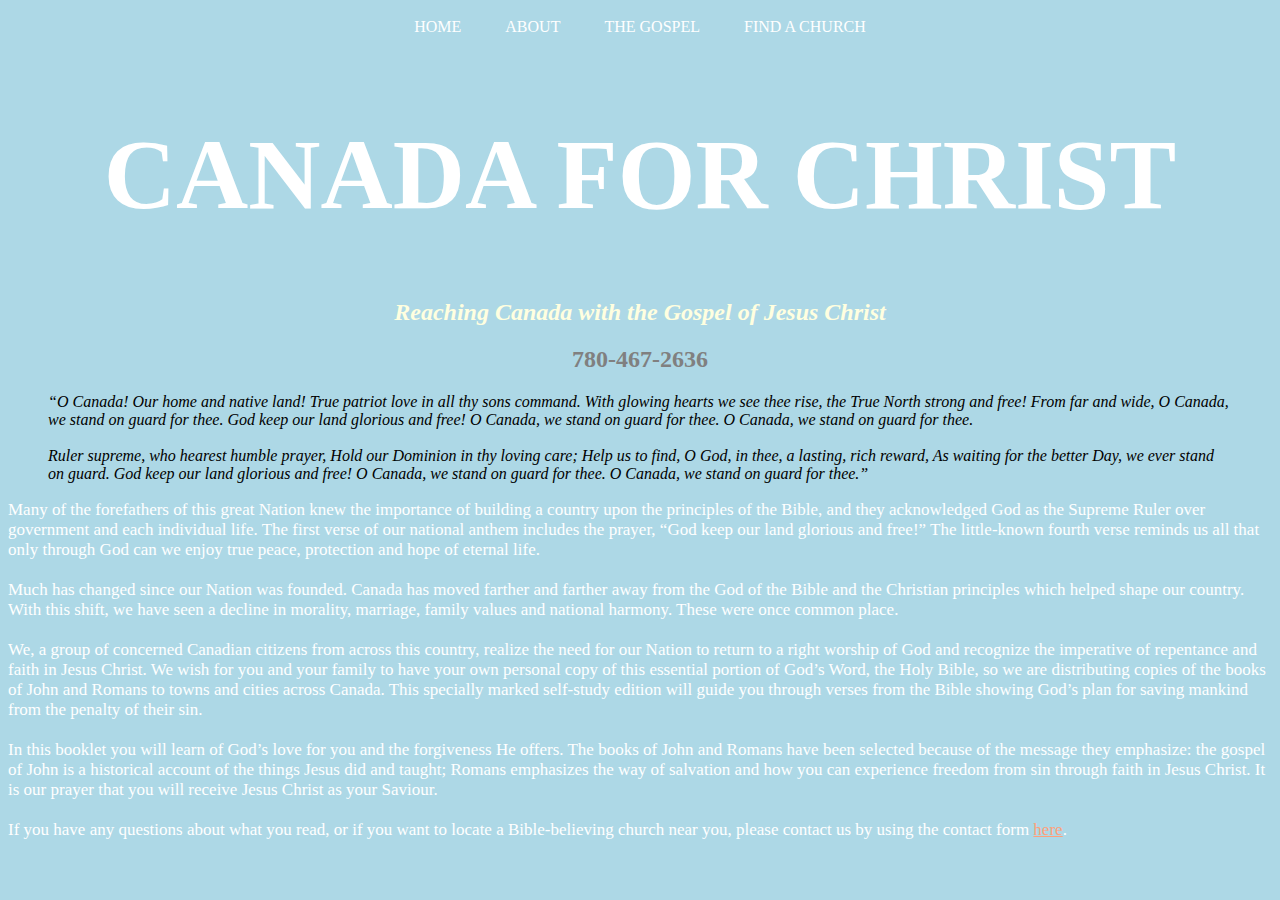
==== about.html @ 9d199f8e "new folders and new page" ====
<!DOCTYPE html>
<html>
    <head>
        <title>
            About - Canada for Christ
        </title>
        <link rel="shortcut icon" type="image/x-icon" href="https://images.squarespace-cdn.com/content/v1/50d340c2e4b022f171674b0b/1356244611490-ITFIRML3X3UKFMHSN3OK/ke17ZwdGBToddI8pDm48kIKay4bYLpKTFWoXFdGxjdZ7gQa3H78H3Y0txjaiv_0fDoOvxcdMmMKkDsyUqMSsMWxHk725yiiHCCLfrh8O1z5QHyNOqBUUEtDDsRWrJLTmbYQBUmIsrGfpEP8r2sev19gxfigEmL90EVjHEIpKzZcHwu-rAV7qH6-DpIItsQB3/favicon.ico?format=100w"/>
        <!-- <link rel="canonical" href="http://canadaforchrist.ca"/> -->
        <link rel="stylesheet" type="text/css" href="css/general.css">
        
    </head>
    
    <body>
        <div class="nav">
            <ul>
                <li><a href="index.html">HOME</a></li>
                <li><a href="about.html">ABOUT</a></li>
                <li><a href="the_gospel.html">THE GOSPEL</a></li>
                <li><a href="find.html">FIND A CHURCH</a></li>
            </ul>
        </div>
        <div class="bdy">
            <h1 id="mainh">CANADA FOR CHRIST</h1>
            <h2><em>Reaching Canada with the Gospel of Jesus Christ</em></h2>
            <h2 id="phone">780-467-2636</h2>
            
            
            <div id="quote">
                <!-- https://www.htmlquick.com/reference/tags/blockquote.html -->
            <blockquote><em>
                “O Canada! Our home and native land! 
                True patriot love in all thy sons command.
                With glowing hearts we see thee rise, the True North strong and free!
                From far and wide, O Canada, we stand on guard for thee.
                God keep our land glorious and free!
                O Canada, we stand on guard for thee.
                O Canada, we stand on guard for thee.<br><br>

                Ruler supreme, who hearest humble prayer, 
                Hold our Dominion in thy loving care;
                Help us to find, O God, in thee, a lasting, rich reward,
                As waiting for the better Day, we ever stand on guard.
                God keep our land glorious and free! 
                O Canada, we stand on guard for thee.
                O Canada, we stand on guard for thee.”</em>                    
            </blockquote>
            </div>
            <p>
                Many of the forefathers of this great Nation knew the importance of building a country 
                upon the principles of the Bible, and they acknowledged God as the Supreme Ruler over 
                government and each individual life. The first verse of our national anthem includes the prayer, 
                “God keep our land glorious and free!” The little-known fourth verse reminds us all that only through God 
                can we enjoy true peace, protection and hope of eternal life.<br><br>

                Much has changed since our Nation was founded. Canada has moved farther and farther away from the God of the Bible 
                and the Christian principles which helped shape our country. With this shift, we have seen a decline in morality, 
                marriage, family values and national harmony. These were once common place.<br><br>

                We, a group of concerned Canadian citizens from across this country, realize the need for our Nation to return to a 
                right worship of God and recognize the imperative of repentance and faith in Jesus Christ. We wish for you and your 
                family to have your own personal copy of this essential portion of God’s Word, the Holy Bible, so we are distributing 
                copies of the books of John and Romans to towns and cities across Canada. This specially marked self-study edition will 
                guide you through verses from the Bible showing God’s plan for saving mankind from the penalty of their sin.<br><br>

                In this booklet you will learn of God’s love for you and the forgiveness He offers. The books of John and Romans have 
                been selected because of the message they emphasize: the gospel of John is a historical account of the things Jesus did 
                and taught; Romans emphasizes the way of salvation and how you can experience freedom from sin through faith in Jesus Christ. 
                It is our prayer that you will receive Jesus Christ as your Saviour.<br><br>

                If you have any questions about what you read, or if you want to locate a Bible-believing church near you, please contact us by using the contact form <a href="find.html" target="_self">here</a>.<br><br>
            </p>
        </div>

    </body>
</html>
---- css/general.css ----
body{
    background:lightblue;
}

h2{
    color:lightyellow;
    text-decoration: italics;
    text-align: center;
}

p{
    color:white;
    font-size: 17px;
    text-justify: center;
}

#mainh{
    text-align:center;
    font-size:100px;
    color: white;
}

#phone{
    color:grey;
}


/* https://stackoverflow.com/questions/28630433/how-to-align-navbar-to-center-with-css */
/* https://stackoverflow.com/users/2680216/josh-crozier */
.nav{
    text-align: center;
}

.nav ul
        {
        margin: 0;
        padding: 0;
        }

.nav ul li
        {
        list-style: none;
        display: inline-block;
        }

.nav ul li a
        {
        text-decoration: none;
        font-size: 16px;
        float: left;
        display: block;
        padding: 10px 20px;
        color: white;
        }

.nav ul li a:hover
        {
        color: lightyellow;

        }

a{
    color:lightsalmon;
}

a:hover{
    color:lightyellow;
}
/* 
.nav ul li a:checked
        {
        color:lightyellow;
        } */
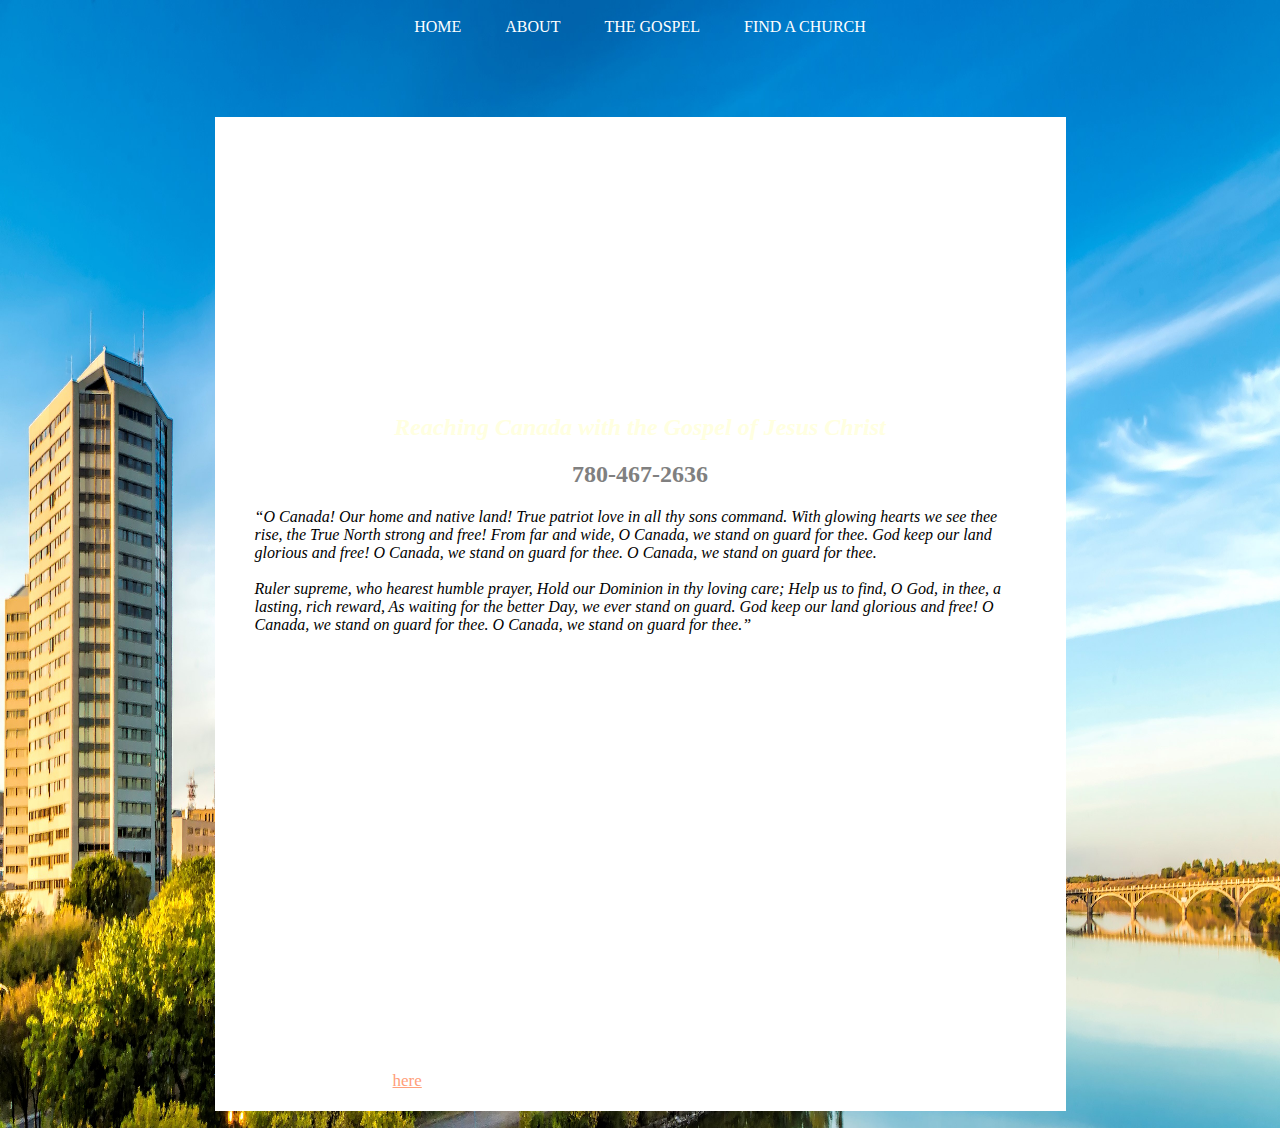
==== commit a762f48d: "added pictures and backgrounds" ====
--- a/about.html
+++ b/about.html
@@ -4,13 +4,13 @@
         <title>
             About - Canada for Christ
         </title>
-        <link rel="shortcut icon" type="image/x-icon" href="https://images.squarespace-cdn.com/content/v1/50d340c2e4b022f171674b0b/1356244611490-ITFIRML3X3UKFMHSN3OK/ke17ZwdGBToddI8pDm48kIKay4bYLpKTFWoXFdGxjdZ7gQa3H78H3Y0txjaiv_0fDoOvxcdMmMKkDsyUqMSsMWxHk725yiiHCCLfrh8O1z5QHyNOqBUUEtDDsRWrJLTmbYQBUmIsrGfpEP8r2sev19gxfigEmL90EVjHEIpKzZcHwu-rAV7qH6-DpIItsQB3/favicon.ico?format=100w"/>
+        <link rel="shortcut icon" type="image/x-icon" href="photos/CanForChrist_MapleLeaf.png"/>
         <!-- <link rel="canonical" href="http://canadaforchrist.ca"/> -->
         <link rel="stylesheet" type="text/css" href="css/general.css">
         
     </head>
     
-    <body>
+    <body style="background-image: url('photos/saskatoon.jpg');background-size: 100% 150%; background-repeat: no-repeat;">
         <div class="nav">
             <ul>
                 <li><a href="index.html">HOME</a></li>
--- a/css/general.css
+++ b/css/general.css
@@ -1,7 +1,3 @@
-body{
-    background:lightblue;
-}
-
 h2{
     color:lightyellow;
     text-decoration: italics;
@@ -14,10 +10,19 @@
     text-justify: center;
 }
 
+
+/* https://stackoverflow.com/questions/6952233/set-a-div-width-align-div-center-and-text-align-left */
+.bdy{
+    margin:0 auto;
+    width: 851px;
+    background-color:white;
+}
+
 #mainh{
     text-align:center;
     font-size:100px;
     color: white;
+    opacity: 1;
 }
 
 #phone{
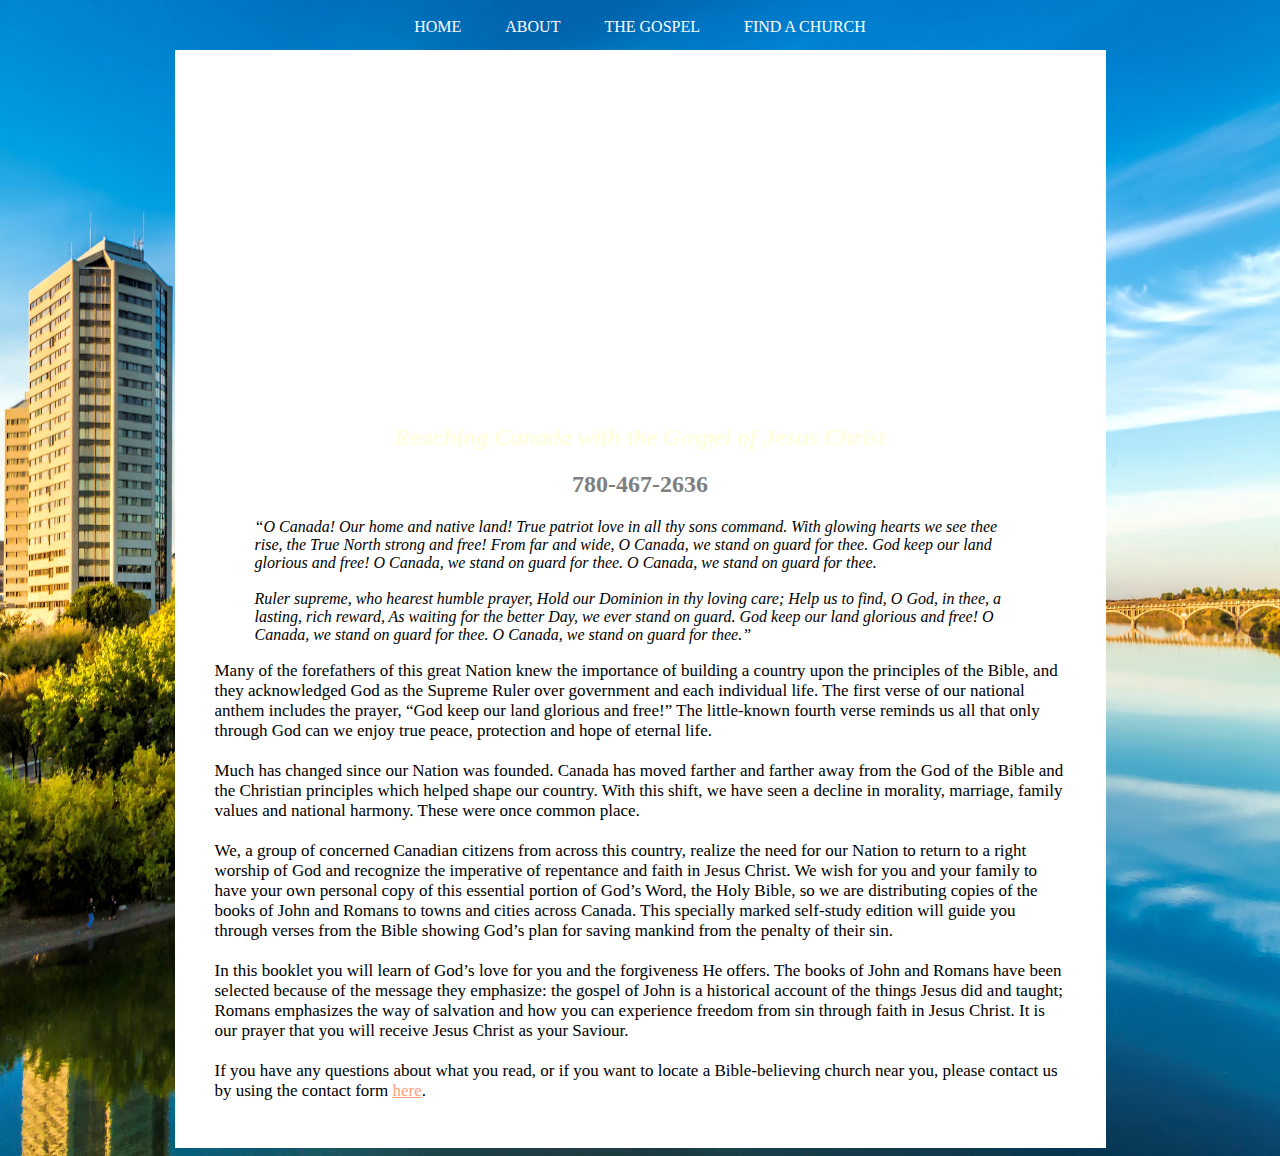
==== commit 633db6fc: "styles" ====
--- a/about.html
+++ b/about.html
@@ -10,7 +10,7 @@
         
     </head>
     
-    <body style="background-image: url('photos/saskatoon.jpg');background-size: 100% 150%; background-repeat: no-repeat;">
+    <body style="background-image: url('photos/saskatoon.jpg');background-size: 100% 100%; background-repeat: no-repeat;">
         <div class="nav">
             <ul>
                 <li><a href="index.html">HOME</a></li>
--- a/css/general.css
+++ b/css/general.css
@@ -5,7 +5,7 @@
 }
 
 p{
-    color:white;
+    color:black;
     font-size: 17px;
     text-justify: center;
 }
@@ -16,6 +16,31 @@
     margin:0 auto;
     width: 851px;
     background-color:white;
+    padding: 10px 40px;
+}
+
+#firstname{
+    height:30px;
+    width:400px;
+}
+
+#lastname{
+    height:30px;
+    width:400px;
+}
+
+#email{
+    height:30px;
+    width:810px;
+}
+#nearest{
+    height:30px;
+    width:810px;
+}
+
+#message{
+    height:100px;
+    width:97%;
 }
 
 #mainh{
@@ -69,7 +94,7 @@
 }
 
 a:hover{
-    color:lightyellow;
+    color:darkorange;
 }
 /* 
 .nav ul li a:checked
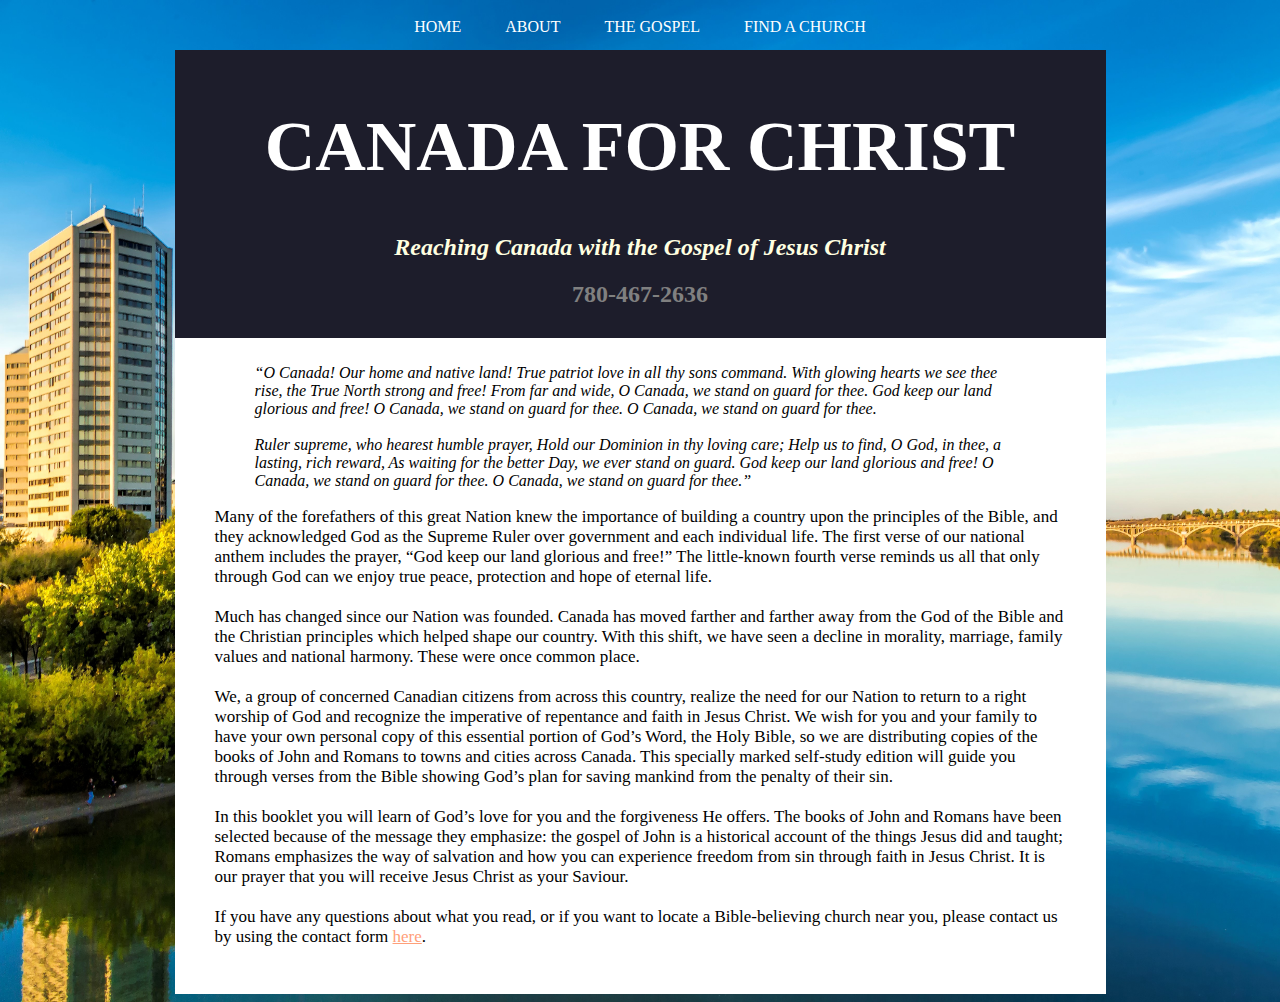
==== commit 3c883f0d: "added div for title section of general pages" ====
--- a/about.html
+++ b/about.html
@@ -19,11 +19,11 @@
                 <li><a href="find.html">FIND A CHURCH</a></li>
             </ul>
         </div>
-        <div class="bdy">
-            <h1 id="mainh">CANADA FOR CHRIST</h1>
+        
+            <div id="head"><h1 id="mainh">CANADA FOR CHRIST</h1>
             <h2><em>Reaching Canada with the Gospel of Jesus Christ</em></h2>
-            <h2 id="phone">780-467-2636</h2>
-            
+            <h2 id="phone">780-467-2636</h2></div>
+            <div class="bdy">
             
             <div id="quote">
                 <!-- https://www.htmlquick.com/reference/tags/blockquote.html -->
--- a/css/general.css
+++ b/css/general.css
@@ -10,6 +10,10 @@
     text-justify: center;
 }
 
+iframe{
+    align-self:center;
+}
+
 
 /* https://stackoverflow.com/questions/6952233/set-a-div-width-align-div-center-and-text-align-left */
 .bdy{
@@ -17,6 +21,12 @@
     width: 851px;
     background-color:white;
     padding: 10px 40px;
+}
+#head{
+    background-color:rgb(29, 29, 43);
+    width:851px;
+    margin:0 auto;
+    padding:10px 40px;
 }
 
 #firstname{
@@ -45,7 +55,7 @@
 
 #mainh{
     text-align:center;
-    font-size:100px;
+    font-size:70px;
     color: white;
     opacity: 1;
 }
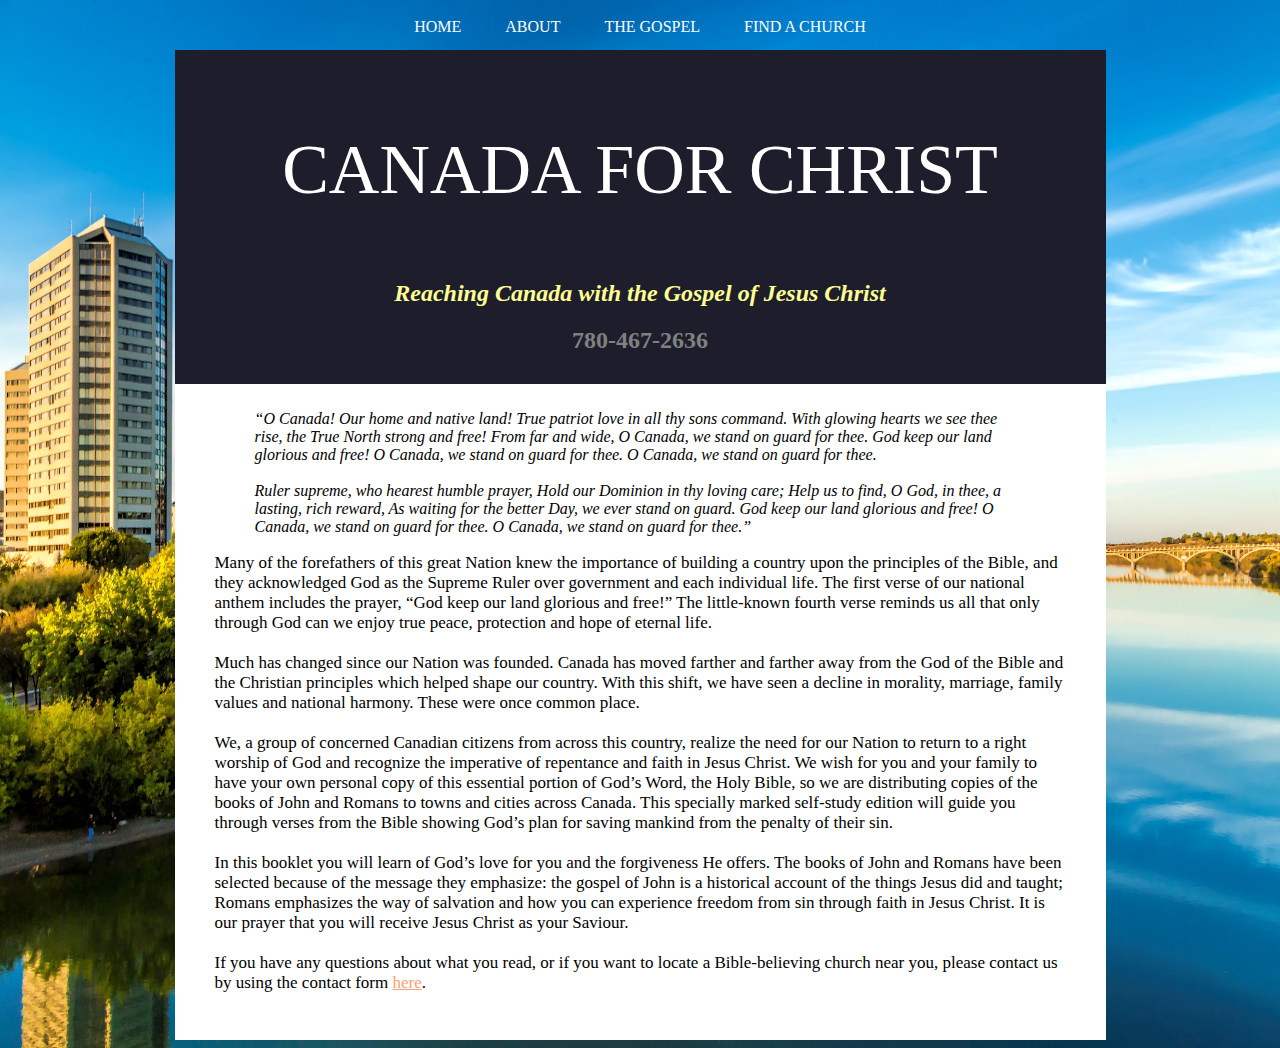
==== commit ee7ae789: "testing form error" ====
--- a/about.html
+++ b/about.html
@@ -20,7 +20,7 @@
             </ul>
         </div>
         
-            <div id="head"><h1 id="mainh">CANADA FOR CHRIST</h1>
+            <div id="head"><p id="mainh">CANADA FOR CHRIST</p>
             <h2><em>Reaching Canada with the Gospel of Jesus Christ</em></h2>
             <h2 id="phone">780-467-2636</h2></div>
             <div class="bdy">
--- a/css/general.css
+++ b/css/general.css
@@ -1,5 +1,5 @@
 h2{
-    color:lightyellow;
+    color:rgb(255, 255, 147);
     text-decoration: italics;
     text-align: center;
 }
@@ -12,6 +12,17 @@
 
 iframe{
     align-self:center;
+}
+
+button{
+    background-color: black;
+    color: white;
+    height:30px;
+    width:88px;
+}
+
+button:hover{
+    background-color:grey;
 }
 
 
@@ -95,8 +106,7 @@
 
 .nav ul li a:hover
         {
-        color: lightyellow;
-
+        color: rgb(255, 255, 147);
         }
 
 a{
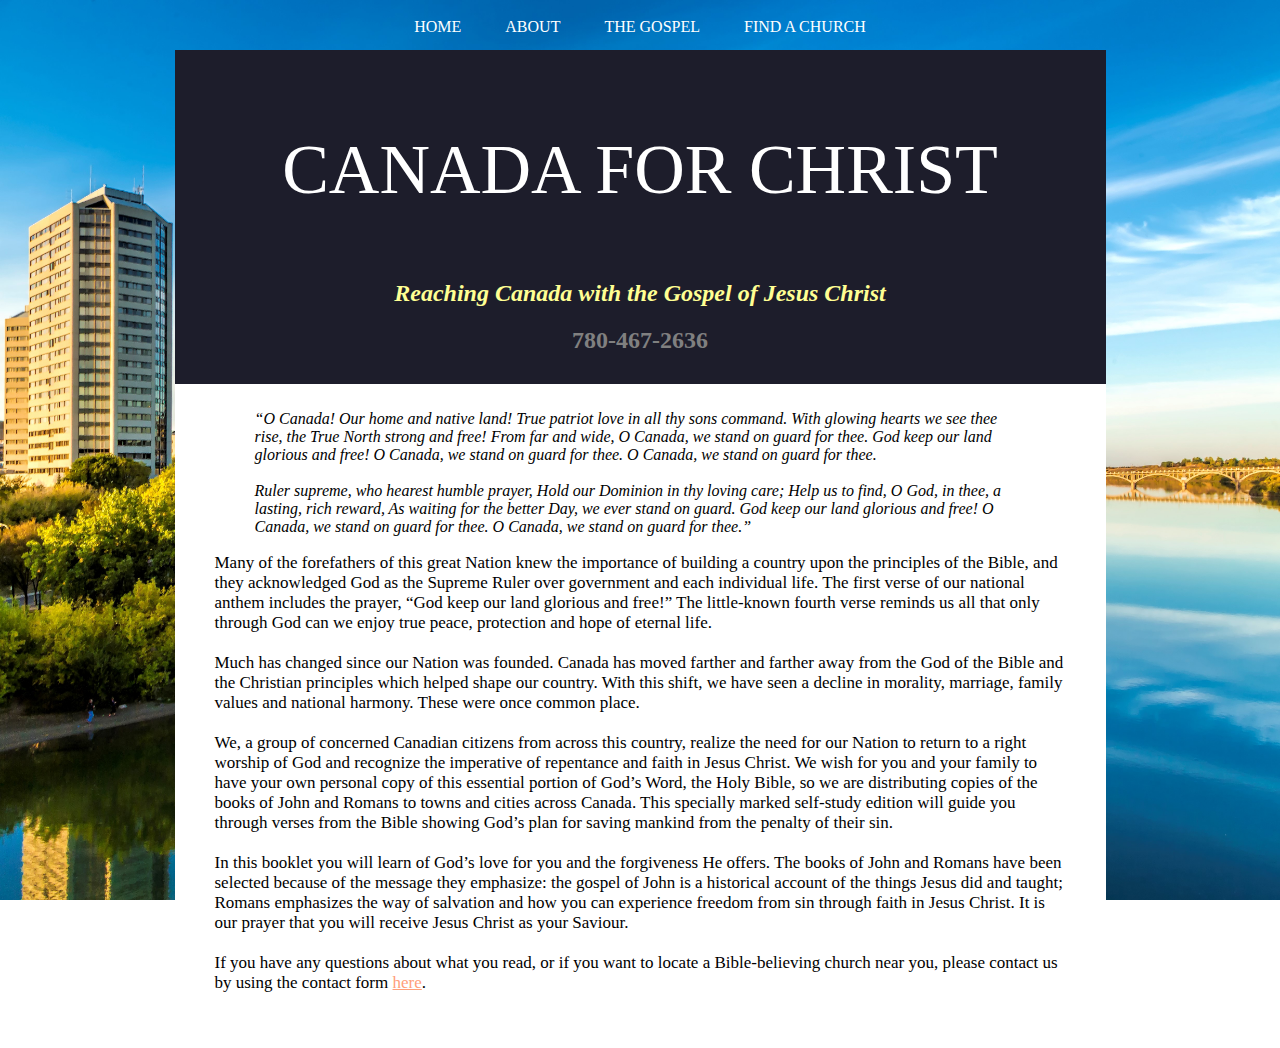
==== commit 7051560b: "added parallax and cleaned up background styling" ====
--- a/about.html
+++ b/about.html
@@ -10,7 +10,7 @@
         
     </head>
     
-    <body style="background-image: url('photos/saskatoon.jpg');background-size: 100% 100%; background-repeat: no-repeat;">
+    <body id="main">
         <div class="nav">
             <ul>
                 <li><a href="index.html">HOME</a></li>
--- a/css/general.css
+++ b/css/general.css
@@ -23,6 +23,13 @@
 
 button:hover{
     background-color:grey;
+}
+
+#main{
+    background-image: url('../photos/saskatoon.jpg');
+    background-size: 100% 100%; 
+    background-repeat: no-repeat;
+    background-attachment: fixed;
 }
 
 
@@ -75,6 +82,10 @@
     color:grey;
 }
 
+#details{
+    font-size:24px;
+}
+
 
 /* https://stackoverflow.com/questions/28630433/how-to-align-navbar-to-center-with-css */
 /* https://stackoverflow.com/users/2680216/josh-crozier */
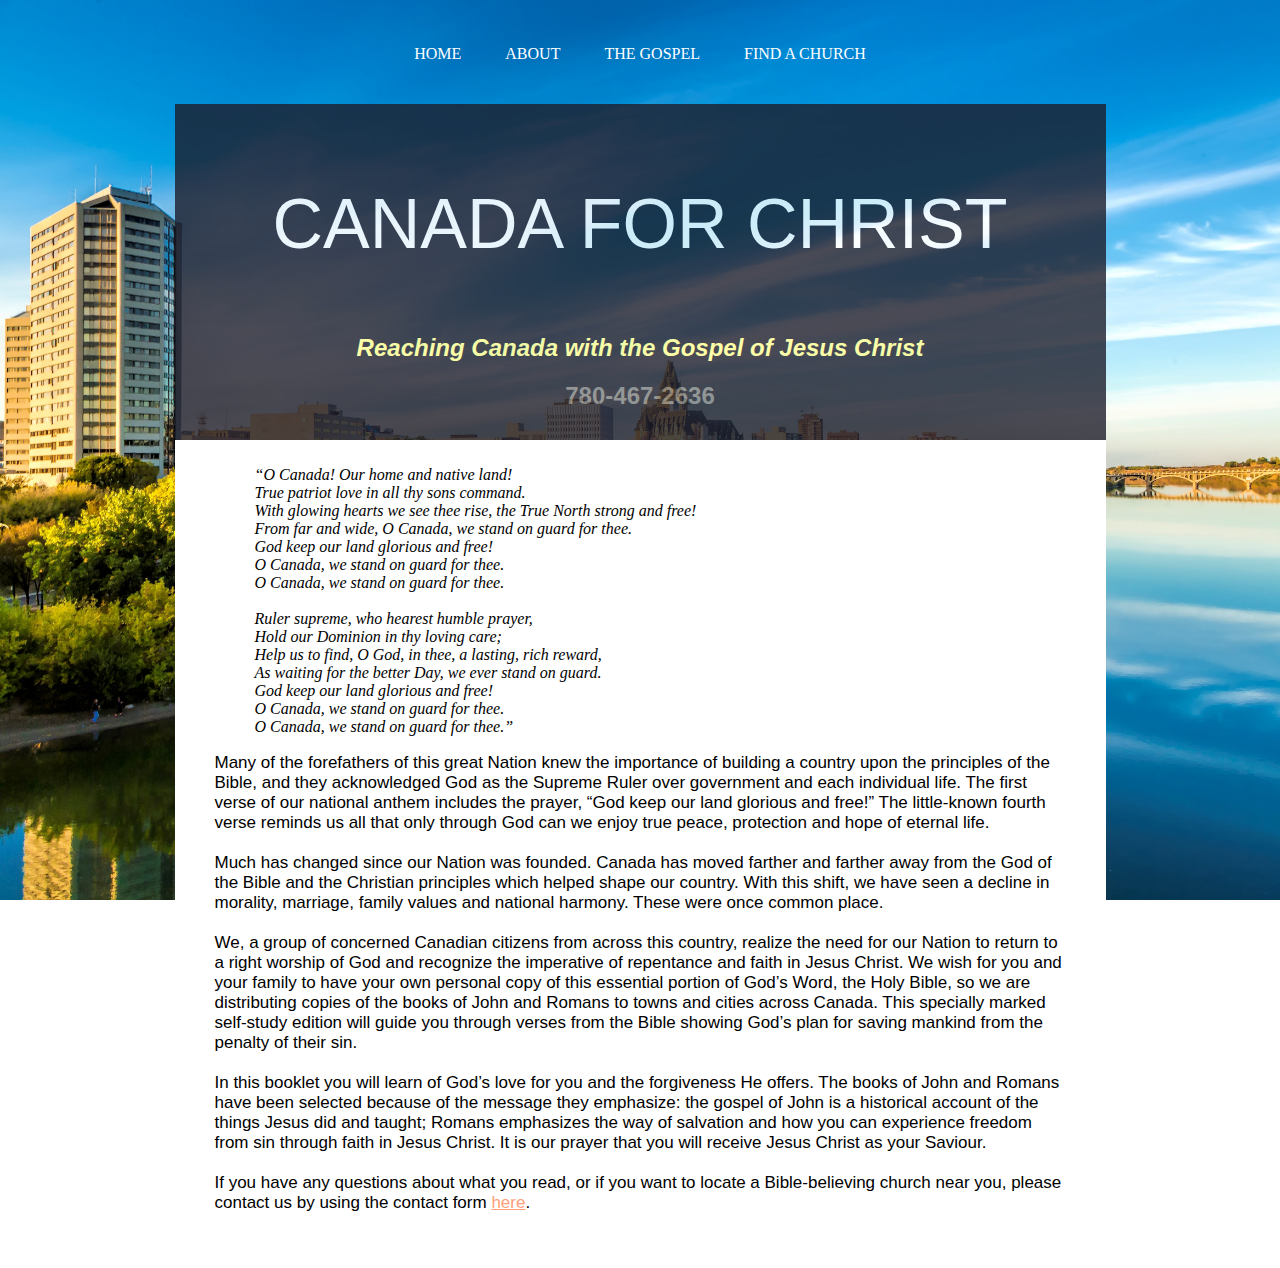
==== commit 2c87ee5d: "changed padding a little bit for nav bar" ====
--- a/about.html
+++ b/about.html
@@ -20,28 +20,30 @@
             </ul>
         </div>
         
-            <div id="head"><p id="mainh">CANADA FOR CHRIST</p>
-            <h2><em>Reaching Canada with the Gospel of Jesus Christ</em></h2>
-            <h2 id="phone">780-467-2636</h2></div>
+            <div id="head">
+                <p id="mainh">CANADA FOR CHRIST</p>
+                <h2><em>Reaching Canada with the Gospel of Jesus Christ</em></h2>
+                <h2 id="phone">780-467-2636</h2>
+            </div>
             <div class="bdy">
             
             <div id="quote">
                 <!-- https://www.htmlquick.com/reference/tags/blockquote.html -->
             <blockquote><em>
-                “O Canada! Our home and native land! 
-                True patriot love in all thy sons command.
-                With glowing hearts we see thee rise, the True North strong and free!
-                From far and wide, O Canada, we stand on guard for thee.
-                God keep our land glorious and free!
-                O Canada, we stand on guard for thee.
+                “O Canada! Our home and native land!<br> 
+                True patriot love in all thy sons command.<br>
+                With glowing hearts we see thee rise, the True North strong and free!<br>
+                From far and wide, O Canada, we stand on guard for thee.<br>
+                God keep our land glorious and free!<br>
+                O Canada, we stand on guard for thee.<br>
                 O Canada, we stand on guard for thee.<br><br>
 
-                Ruler supreme, who hearest humble prayer, 
-                Hold our Dominion in thy loving care;
-                Help us to find, O God, in thee, a lasting, rich reward,
-                As waiting for the better Day, we ever stand on guard.
-                God keep our land glorious and free! 
-                O Canada, we stand on guard for thee.
+                Ruler supreme, who hearest humble prayer,<br> 
+                Hold our Dominion in thy loving care;<br>
+                Help us to find, O God, in thee, a lasting, rich reward,<br>
+                As waiting for the better Day, we ever stand on guard.<br>
+                God keep our land glorious and free!<br> 
+                O Canada, we stand on guard for thee.<br>
                 O Canada, we stand on guard for thee.”</em>                    
             </blockquote>
             </div>
--- a/css/general.css
+++ b/css/general.css
@@ -1,134 +1,142 @@
-h2{
-    color:rgb(255, 255, 147);
-    text-decoration: italics;
-    text-align: center;
+h2 {
+  color: rgb(255, 255, 147);
+  text-decoration: italics;
+  font-family: sans-serif;
+  text-align: center;
 }
 
-p{
-    color:black;
-    font-size: 17px;
-    text-justify: center;
+p {
+  color: black;
+  font-size: 17px;
+  font-family: sans-serif;
+  text-justify: center;
 }
 
-iframe{
-    align-self:center;
+iframe {
+  align-self: center;
 }
 
-button{
-    background-color: black;
-    color: white;
-    height:30px;
-    width:88px;
+button {
+  background-color: black;
+  color: white;
+  height: 30px;
+  width: 88px;
 }
 
-button:hover{
-    background-color:grey;
+button:hover {
+  background-color: grey;
 }
 
-#main{
-    background-image: url('../photos/saskatoon.jpg');
-    background-size: 100% 100%; 
-    background-repeat: no-repeat;
-    background-attachment: fixed;
+#main {
+  background-image: url("../photos/saskatoon.jpg");
+  background-size: cover;
+  background-repeat: no-repeat;
+  background-attachment: fixed;
 }
 
-
 /* https://stackoverflow.com/questions/6952233/set-a-div-width-align-div-center-and-text-align-left */
-.bdy{
-    margin:0 auto;
-    width: 851px;
-    background-color:white;
-    padding: 10px 40px;
-}
-#head{
-    background-color:rgb(29, 29, 43);
-    width:851px;
-    margin:0 auto;
-    padding:10px 40px;
+.bdy {
+  margin: 0 auto;
+  width: 851px;
+  background-color: white;
+  padding: 10px 40px;
 }
 
-#firstname{
-    height:30px;
-    width:400px;
+#video {
+  text-align: center;
 }
 
-#lastname{
-    height:30px;
-    width:400px;
+#img {
+  text-align: center;
 }
 
-#email{
-    height:30px;
-    width:810px;
-}
-#nearest{
-    height:30px;
-    width:810px;
+#head {
+  background-color: rgb(29, 29, 43);
+  width: 851px;
+  margin: 0 auto;
+  padding: 10px 40px;
+  opacity: 0.8;
 }
 
-#message{
-    height:100px;
-    width:97%;
+#firstname {
+  height: 30px;
+  width: 400px;
 }
 
-#mainh{
-    text-align:center;
-    font-size:70px;
-    color: white;
-    opacity: 1;
+#lastname {
+  height: 30px;
+  width: 400px;
 }
 
-#phone{
-    color:grey;
+#email {
+  height: 30px;
+  width: 810px;
+}
+#nearest {
+  height: 30px;
+  width: 810px;
 }
 
-#details{
-    font-size:24px;
+#message {
+  height: 100px;
+  width: 97%;
 }
 
+#mainh {
+  text-align: center;
+  font-size: 70px;
+  font-family: sans-serif;
+  color: white;
+  opacity: 1;
+}
+
+#phone {
+  color: grey;
+}
+
+#details {
+  font-size: 24px;
+}
 
 /* https://stackoverflow.com/questions/28630433/how-to-align-navbar-to-center-with-css */
 /* https://stackoverflow.com/users/2680216/josh-crozier */
-.nav{
-    text-align: center;
+.nav {
+  text-align: center;
+  padding: 3vh;
 }
 
-.nav ul
-        {
-        margin: 0;
-        padding: 0;
-        }
-
-.nav ul li
-        {
-        list-style: none;
-        display: inline-block;
-        }
-
-.nav ul li a
-        {
-        text-decoration: none;
-        font-size: 16px;
-        float: left;
-        display: block;
-        padding: 10px 20px;
-        color: white;
-        }
-
-.nav ul li a:hover
-        {
-        color: rgb(255, 255, 147);
-        }
-
-a{
-    color:lightsalmon;
+.nav ul {
+  margin: 0;
+  padding: 0;
 }
 
-a:hover{
-    color:darkorange;
+.nav ul li {
+  list-style: none;
+  display: inline-block;
+}
+
+.nav ul li a {
+  text-decoration: none;
+  font-size: 16px;
+  float: left;
+  display: block;
+  padding: 10px 20px;
+  color: white;
+}
+
+.nav ul li a:hover {
+  color: rgb(255, 255, 147);
+}
+
+a {
+  color: lightsalmon;
+}
+
+a:hover {
+  color: darkorange;
 }
 /* 
 .nav ul li a:checked
         {
         color:lightyellow;
-        } */+        } */
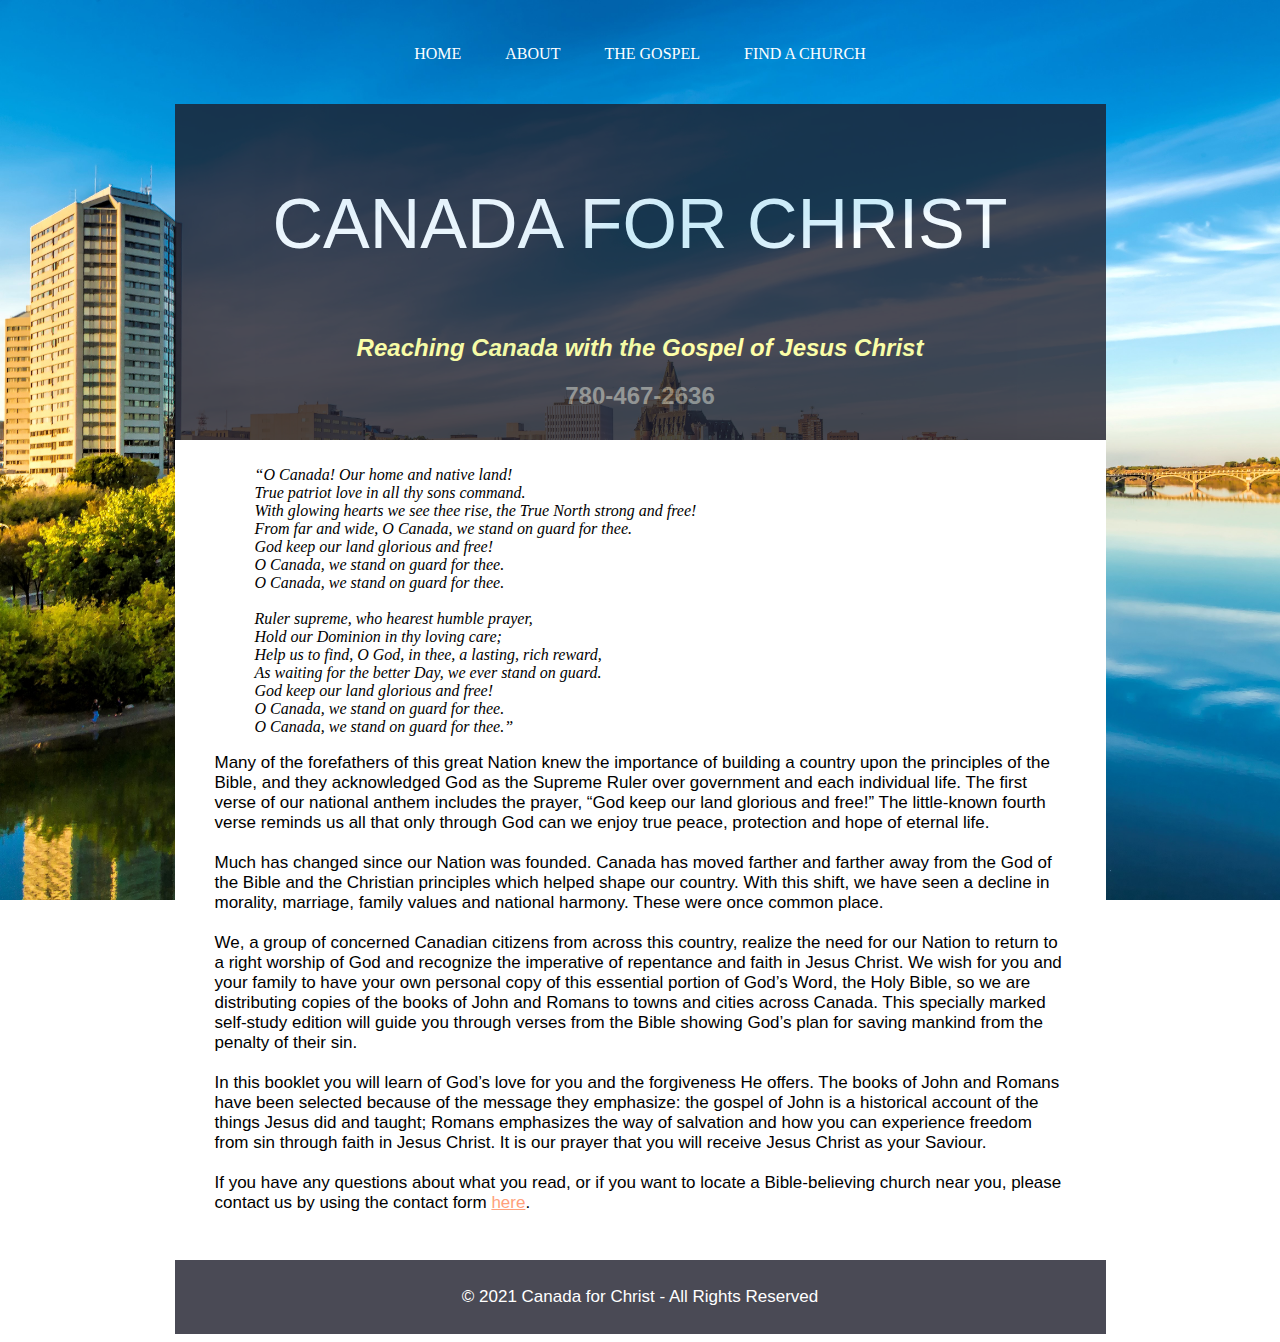
==== commit 68299e86: "copyright bar" ====
--- a/about.html
+++ b/about.html
@@ -72,6 +72,9 @@
                 If you have any questions about what you read, or if you want to locate a Bible-believing church near you, please contact us by using the contact form <a href="find.html" target="_self">here</a>.<br><br>
             </p>
         </div>
+        <div id="copyright">
+            <p id="cpyrt">© 2021 Canada for Christ - All Rights Reserved</p>
+        </div>
 
     </body>
 </html>--- a/css/general.css
+++ b/css/general.css
@@ -56,6 +56,19 @@
   margin: 0 auto;
   padding: 10px 40px;
   opacity: 0.8;
+}
+
+#copyright {
+  background-color: rgb(29, 29, 43);
+  width: 851px;
+  margin: 0 auto;
+  padding: 10px 40px;
+  opacity: 0.8;
+}
+
+#cpyrt {
+  color: white;
+  text-align: center;
 }
 
 #firstname {
